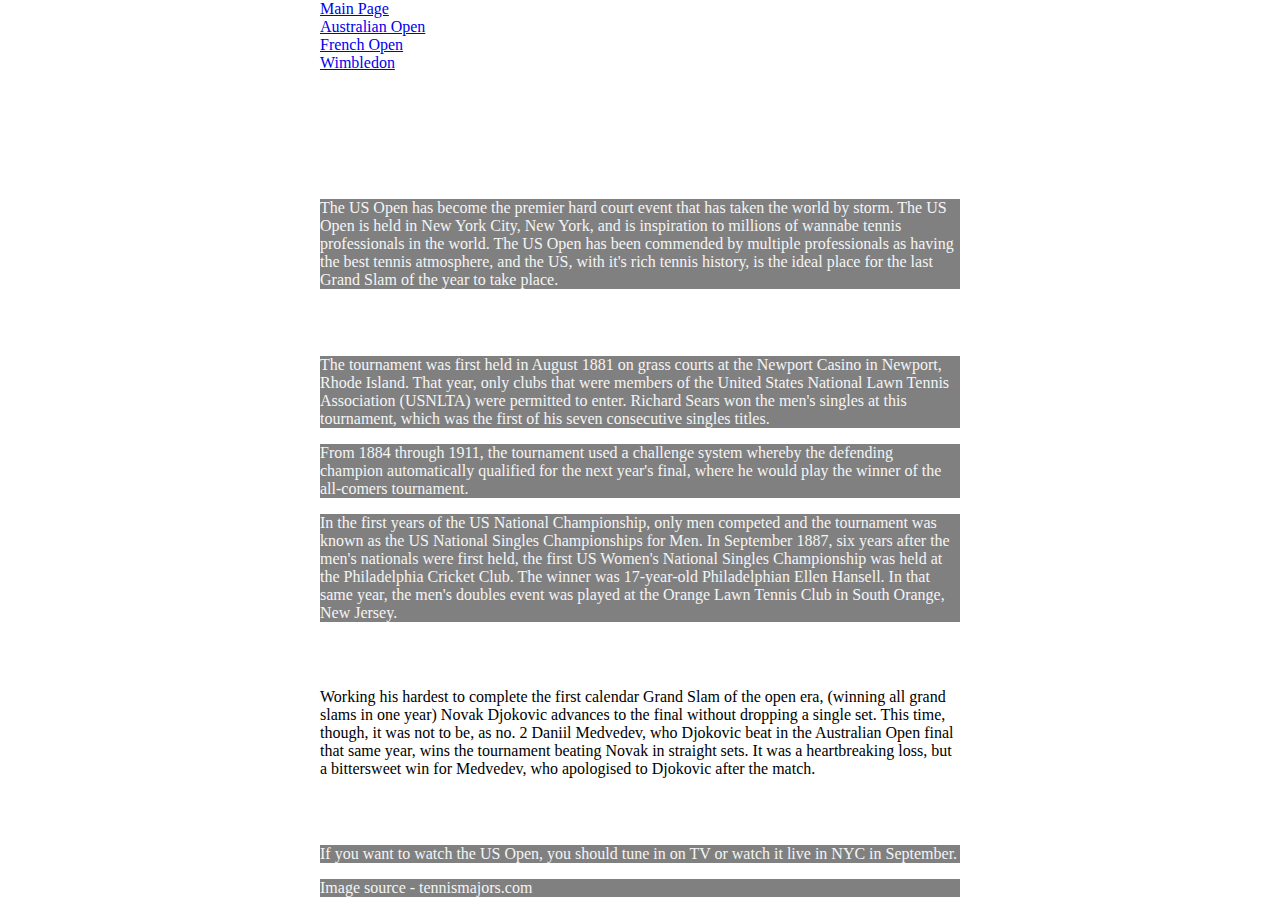
==== USopen.html @ 598a4ec6 "Add files via upload" ====
<!DOCTYPE html>
<html>
  <head>
    <link rel="stylesheet" href="style.css">
  </head>
  <style>
    body {
      background-image: url('https://www.tennismajors.com/app/uploads/2020/08/USOPEN_ILLUSTRATION-1.jpg'); 
      background-size: 1500px;

    } 
  </style>
  <body>
    <a href ="index.html"> Main Page </a> <br>
    <a href ="AUSopen.html"> Australian Open </a> <br>
    <a href ="FREopen.html"> French Open </a> <br>
    <a href ="WIM.html"> Wimbledon </a> <br>
    <h1> US Open </h1>

    <h2> Introduction </h2>

    <p> The US Open has become the premier hard court event that has taken the world by storm. The US Open is held in New York City, New York, and is inspiration to millions of wannabe tennis professionals in the world. The US Open has been commended by multiple professionals as having the best tennis atmosphere, and the US, with it's rich tennis history, is the ideal place for the last Grand Slam of the year to take place. </p>

    <h2> History </h2>

    <p> The tournament was first held in August 1881 on grass courts at the Newport Casino in Newport, Rhode Island. That year, only clubs that were members of the United States National Lawn Tennis Association (USNLTA) were permitted to enter. Richard Sears won the men's singles at this tournament, which was the first of his seven consecutive singles titles.</p>

      <p>From 1884 through 1911, the tournament used a challenge system whereby the defending champion automatically qualified for the next year's final, where he would play the winner of the all-comers tournament.</p>

      <p>In the first years of the US National Championship, only men competed and the tournament was known as the US National Singles Championships for Men. In September 1887, six years after the men's nationals were first held, the first US Women's National Singles Championship was held at the Philadelphia Cricket Club. The winner was 17-year-old Philadelphian Ellen Hansell. In that same year, the men's doubles event was played at the Orange Lawn Tennis Club in South Orange, New Jersey.</p>

    <h2> Current Champions </h2>
    
    Working his hardest to complete the first calendar Grand Slam of the open era, (winning all grand slams in one year) Novak Djokovic advances to the final without dropping a single set. This time, though, it was not to be, as no. 2 Daniil Medvedev, who Djokovic beat in the Australian Open final that same year, wins the tournament beating Novak in straight sets. It was a heartbreaking loss, but a bittersweet win for Medvedev, who apologised to Djokovic after the match.

    <h2> Time? </h2>

    <p> If you want to watch the US Open, you should tune in on TV or watch it live in NYC in September. </p>

    <p> Image source - tennismajors.com </p>
    
  </body>
</html>
---- style.css ----
body {
  background: white;
  width:50%;
  margin:auto;
}
p {
  background-color: gray;
  color: whitesmoke;
  border-color: black;
  border-width: thick
}
h1 {
  font-weight: bold;
  font-family: ;
  color: white
}
h2 {
  font-weight: bold;
  font-family: ;
  color: white
}
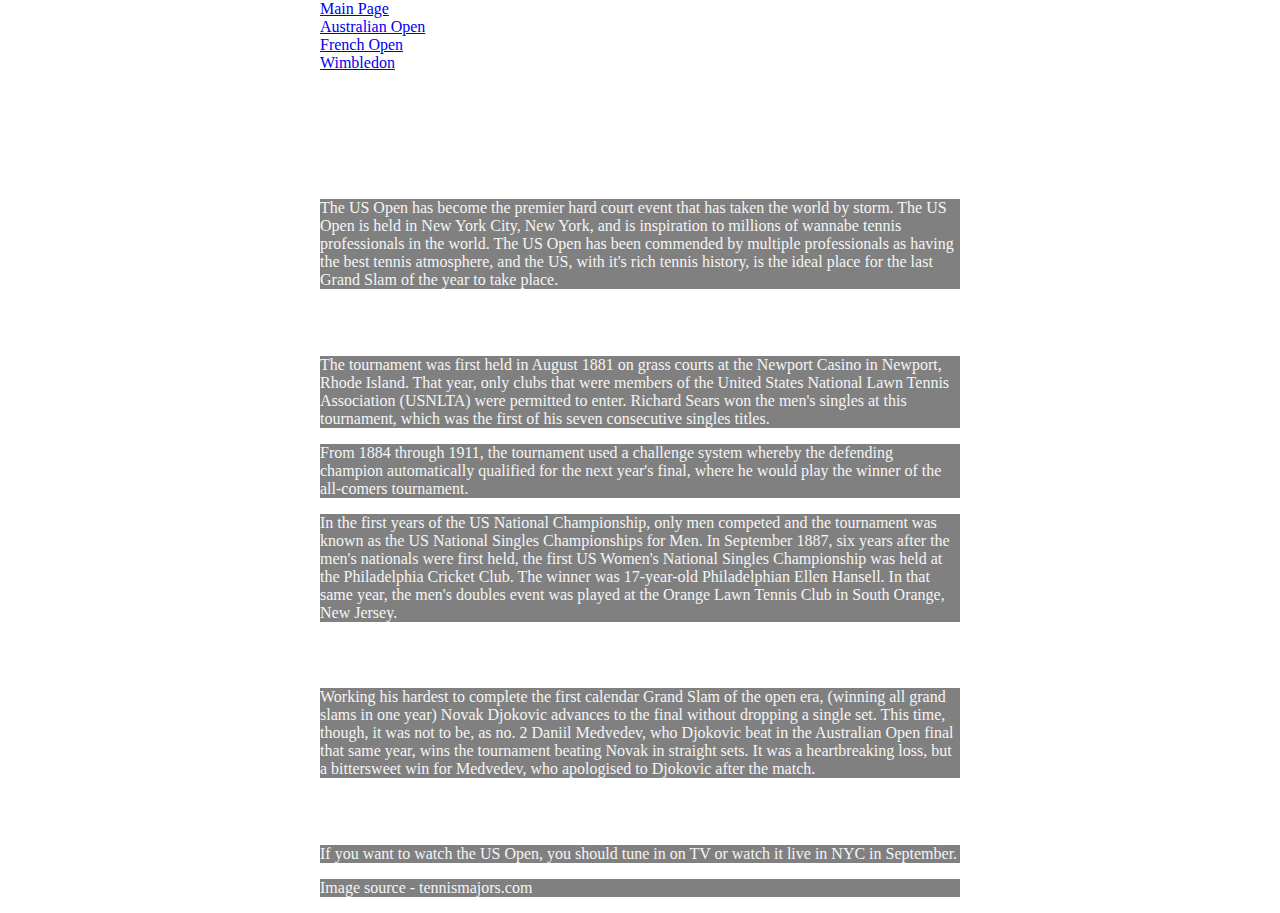
==== commit ef14d55e: "Add files via upload" ====
--- a/USopen.html
+++ b/USopen.html
@@ -31,7 +31,7 @@
 
     <h2> Current Champions </h2>
     
-    Working his hardest to complete the first calendar Grand Slam of the open era, (winning all grand slams in one year) Novak Djokovic advances to the final without dropping a single set. This time, though, it was not to be, as no. 2 Daniil Medvedev, who Djokovic beat in the Australian Open final that same year, wins the tournament beating Novak in straight sets. It was a heartbreaking loss, but a bittersweet win for Medvedev, who apologised to Djokovic after the match.
+    <p>Working his hardest to complete the first calendar Grand Slam of the open era, (winning all grand slams in one year) Novak Djokovic advances to the final without dropping a single set. This time, though, it was not to be, as no. 2 Daniil Medvedev, who Djokovic beat in the Australian Open final that same year, wins the tournament beating Novak in straight sets. It was a heartbreaking loss, but a bittersweet win for Medvedev, who apologised to Djokovic after the match.</p>
 
     <h2> Time? </h2>
 
